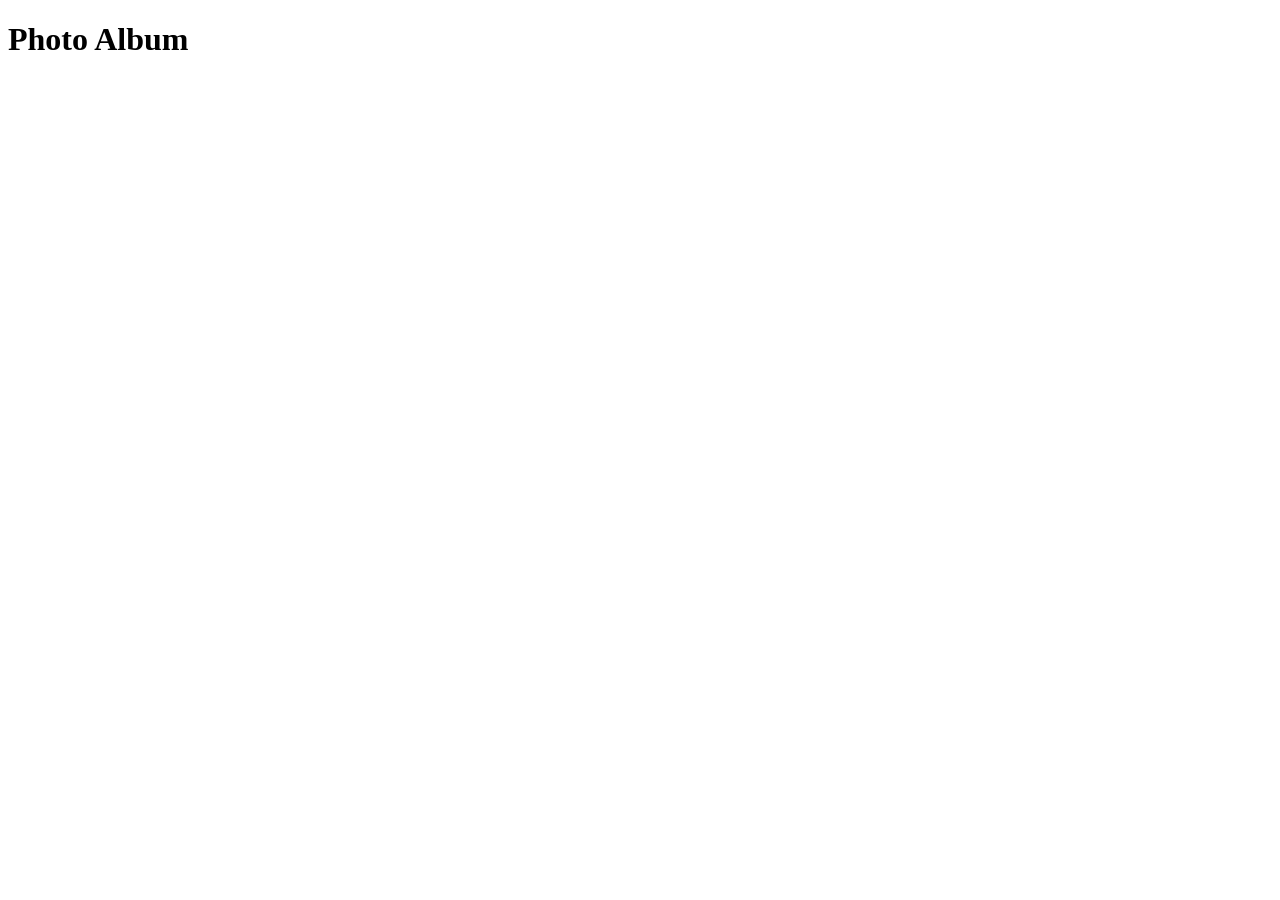
==== index.html @ 2517c84b "Create index.html" ====
<!DOCTYPE html>
<html lang="en">
<head>
    <meta charset="UTF-8">
    <meta name="viewport" content="width=device-width, initial-scale=1.0">
    <title>Photo Album</title>
</head>
<body>
    <h1>Photo Album</h1>
</body>
</html>
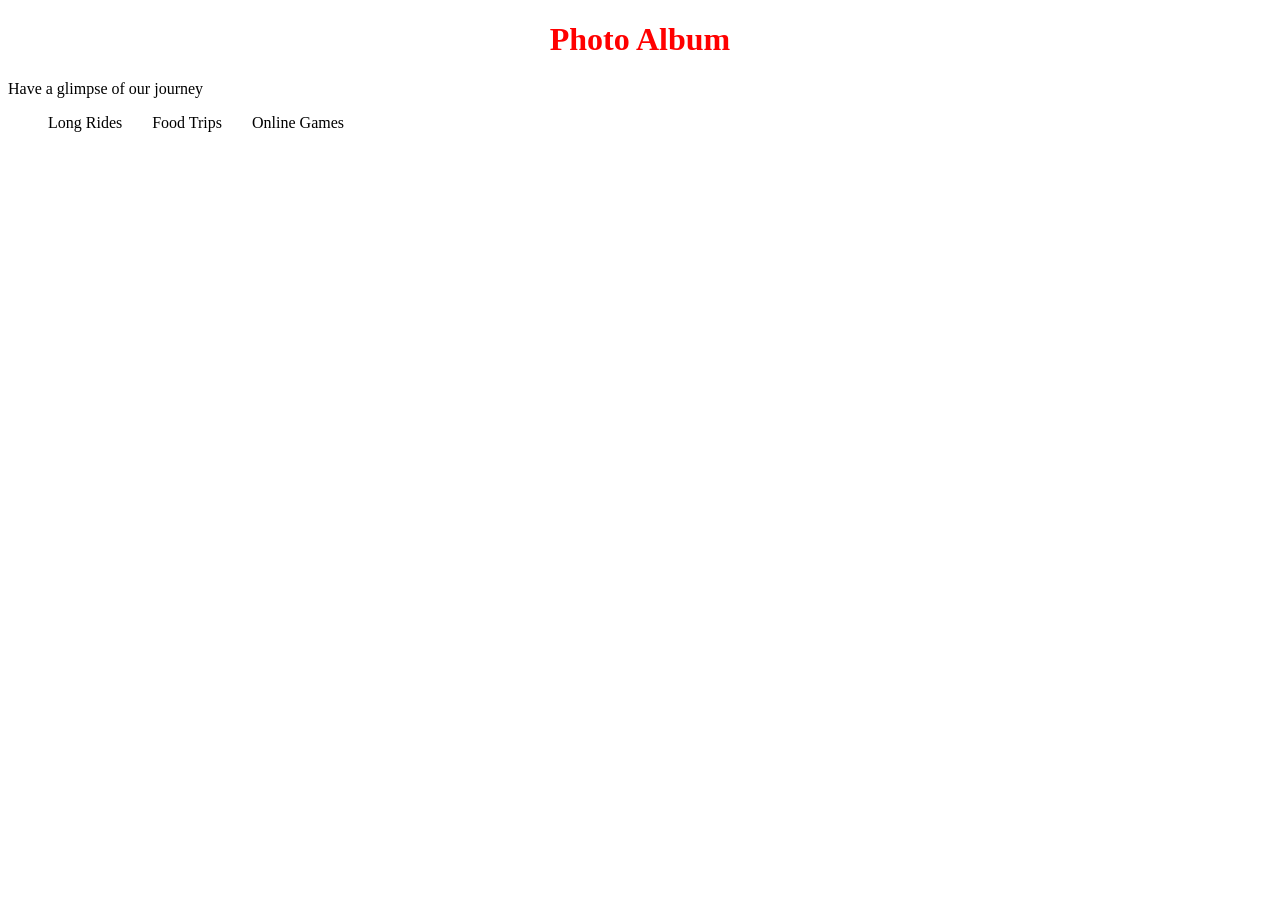
==== commit 7840b4d8: "Made my title Red and List Horizontal" ====
--- a/index.html
+++ b/index.html
@@ -3,9 +3,16 @@
 <head>
     <meta charset="UTF-8">
     <meta name="viewport" content="width=device-width, initial-scale=1.0">
-    <title>Photo Album</title>
+    <title>Photo</title>
+    <link rel="stylesheet" href="\index.css"> 
 </head>
 <body>
-    <h1>Photo Album</h1>
-</body>
+    <h1 id="title">Photo Album</h1>
+    <p>Have a glimpse of our journey</p>
+    <ul id="tabs">
+        <li>Long Rides</li>
+        <li>Food Trips</li>
+        <li>Online Games</li>
+    </ul>
+    
 </html>
